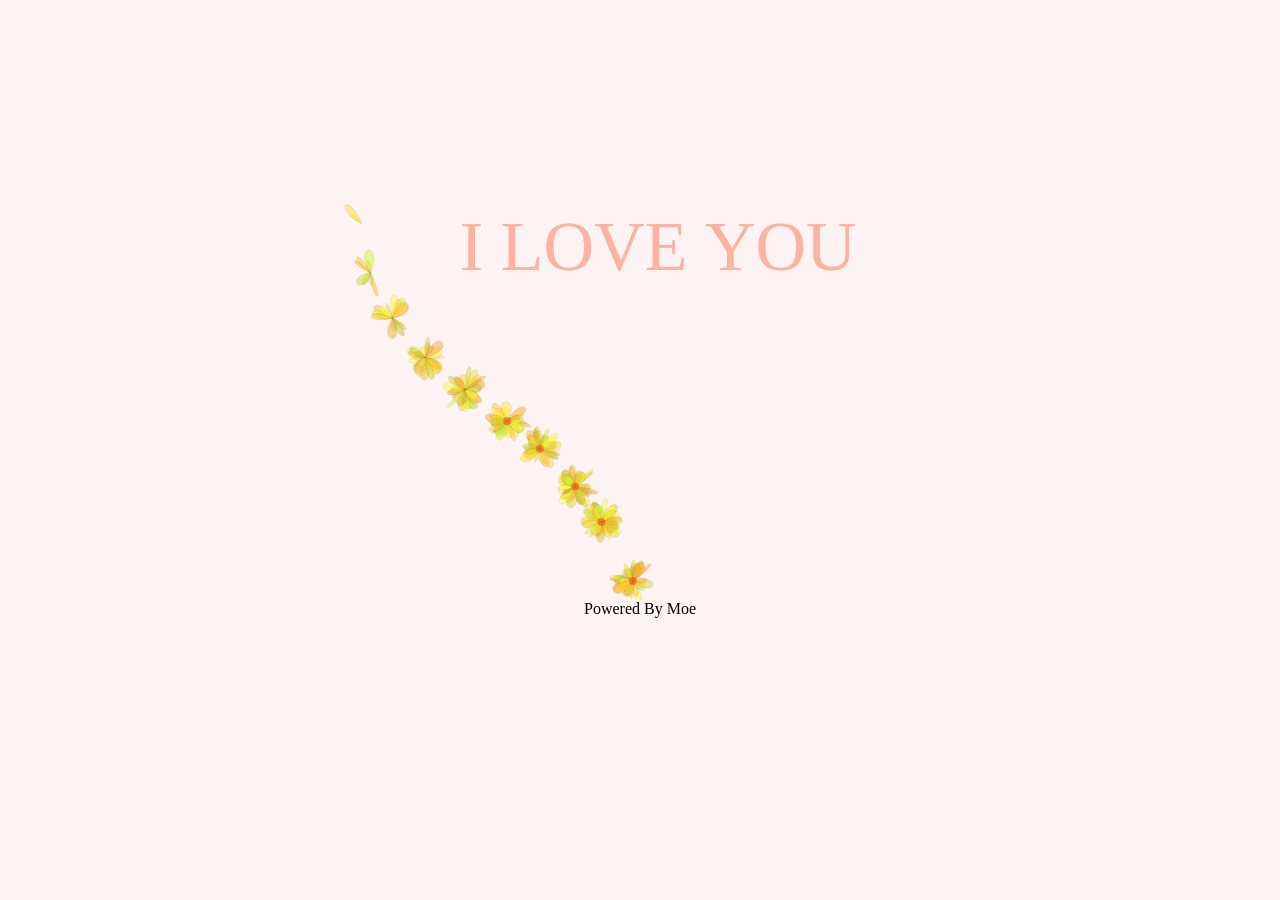
==== index.html @ f8b3d060 "Rename flower.html to index.html" ====
<!DOCTYPE html >

<html>

<head>

   <meta charset="gb2312" />

   <title>Say My Love To You</title>

   <link rel="Stylesheet" type="text/css" href="css/flower.css"/>

</head>

<body id="backgd">



<!--

      <canvas id="canvasT" height="600" width="600"></canvas>-->

      <canvas id="canvas" width="600" height="600"></canvas>

      <div style="clear:both;"></div>



   <footer style="">

      <span>Powered By Moe</span><br />

   </footer>

</body>

<script src="js/flower.js" type="text/javascript"></script>

<script src="js/bloom.js"></script>

</html>
---- css/flower.css ----
*{

   padding:0px;

   margin:0px;

}



#show{

   overflow:hidden;

}

body{

/*   background:#FBFFD4;*/

}



canvas{

   display:block;

   margin:0px auto;

}



section{

   margin:0px auto;

   width:800px;

}



#canvasT{

   border:1px black solid;

}



footer{

   text-align:center;

}
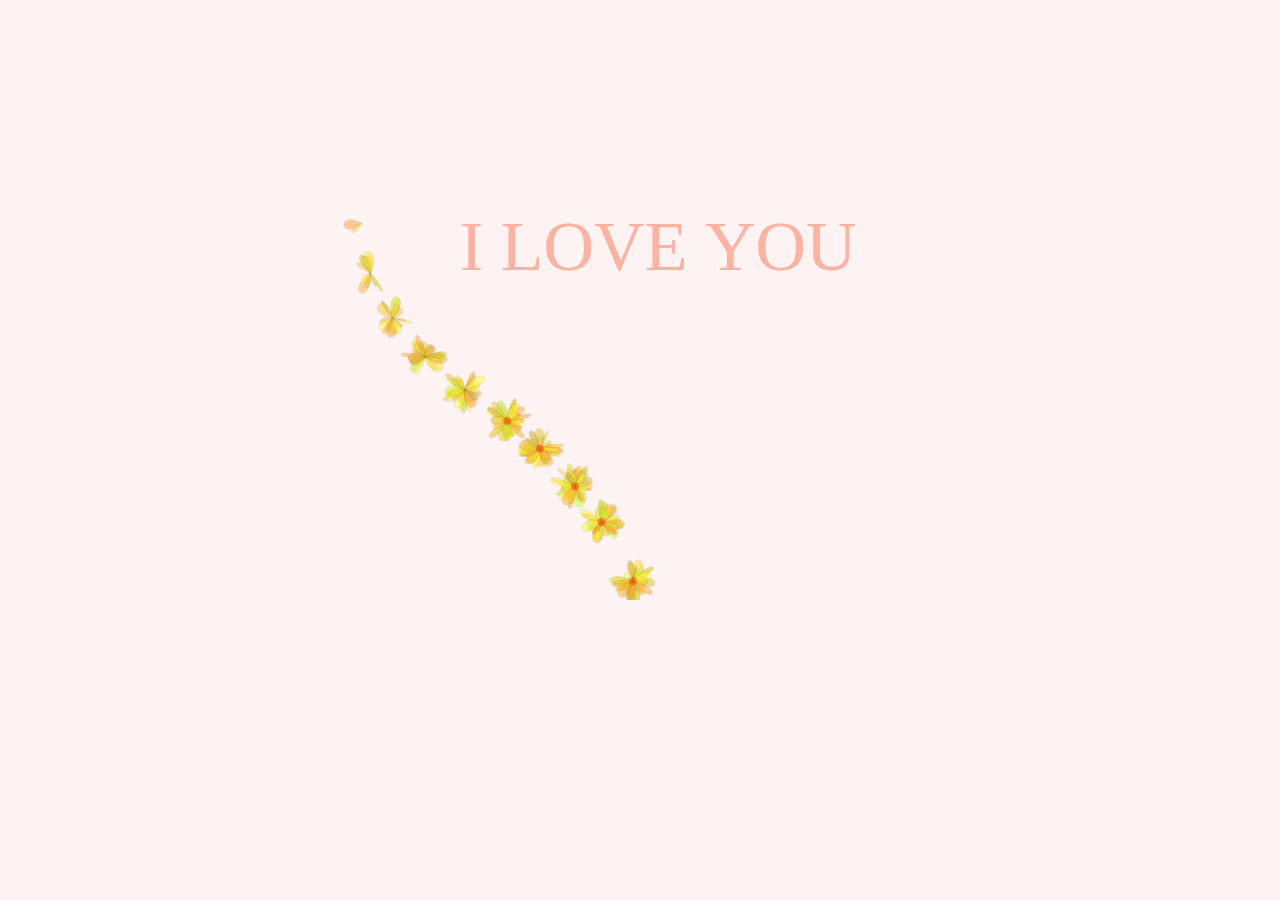
==== commit cdccb683: "Update index.html" ====
--- a/index.html
+++ b/index.html
@@ -24,11 +24,11 @@
 
       <div style="clear:both;"></div>
 
-
+      <audio autoplay src="./yellow.mp3">
 
    <footer style="">
 
-      <span>Powered By Moe</span><br />
+      <span>再多的话只想说一句“颖颖，我爱你，请相信我，相信我们的未来”</span><br />
 
    </footer>
 
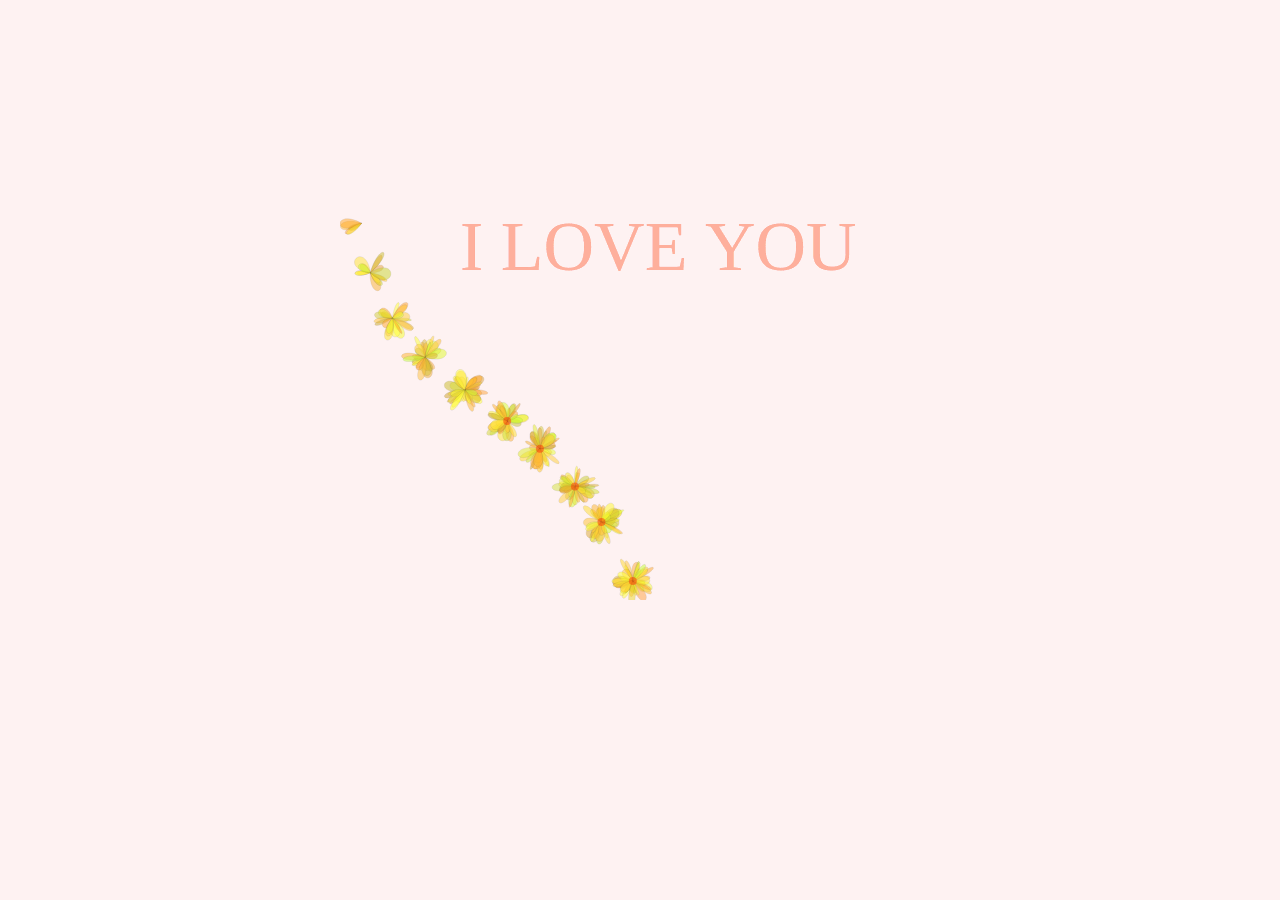
==== commit d4640214: "Update index.html" ====
--- a/index.html
+++ b/index.html
@@ -6,7 +6,7 @@
 
    <meta charset="gb2312" />
 
-   <title>Say My Love To You</title>
+   <title>我错了，颖颖</title>
 
    <link rel="Stylesheet" type="text/css" href="css/flower.css"/>
 
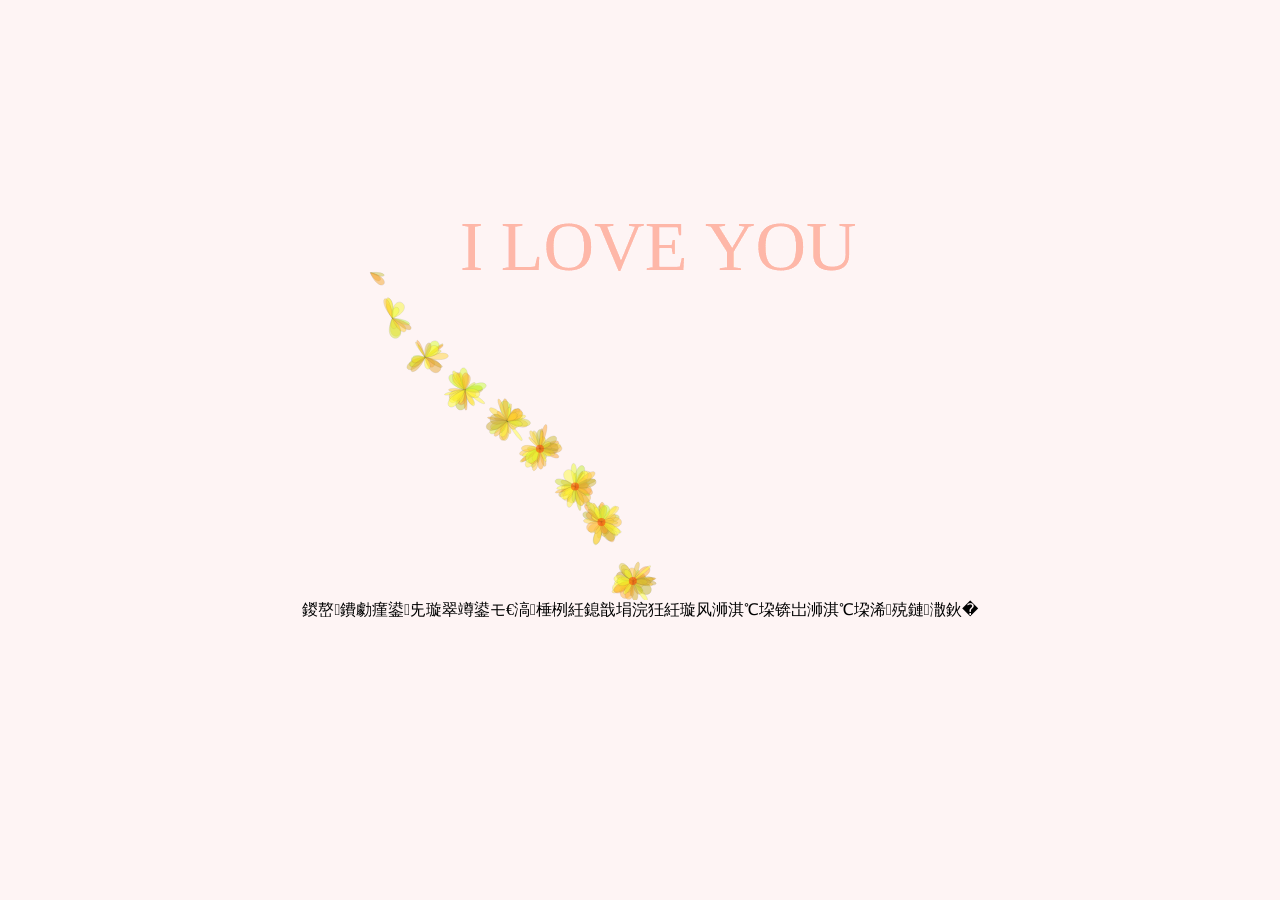
==== commit e4b693a1: "Update index.html" ====
--- a/index.html
+++ b/index.html
@@ -24,7 +24,6 @@
 
       <div style="clear:both;"></div>
 
-      <audio autoplay src="./yellow.mp3">
 
    <footer style="">
 
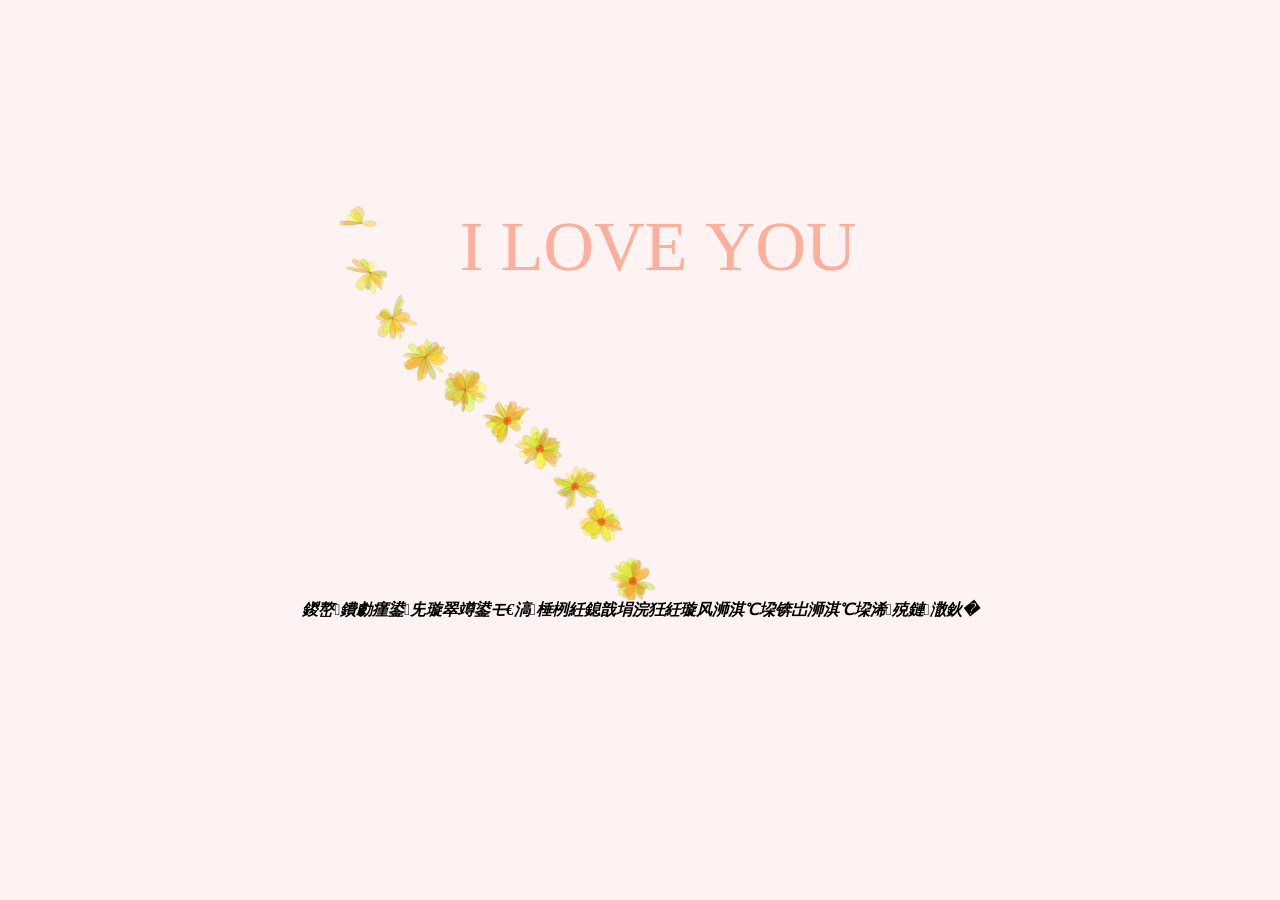
==== commit 88fa8f57: "Update index.html" ====
--- a/index.html
+++ b/index.html
@@ -27,7 +27,7 @@
 
    <footer style="">
 
-      <span>再多的话只想说一句“颖颖，我爱你，请相信我，相信我们的未来”</span><br />
+      <span style="color:cc6633; font-weight:bold; font-style:italic; ">再多的话只想说一句“颖颖，我爱你，请相信我，相信我们的未来”</span><br />
 
    </footer>
 
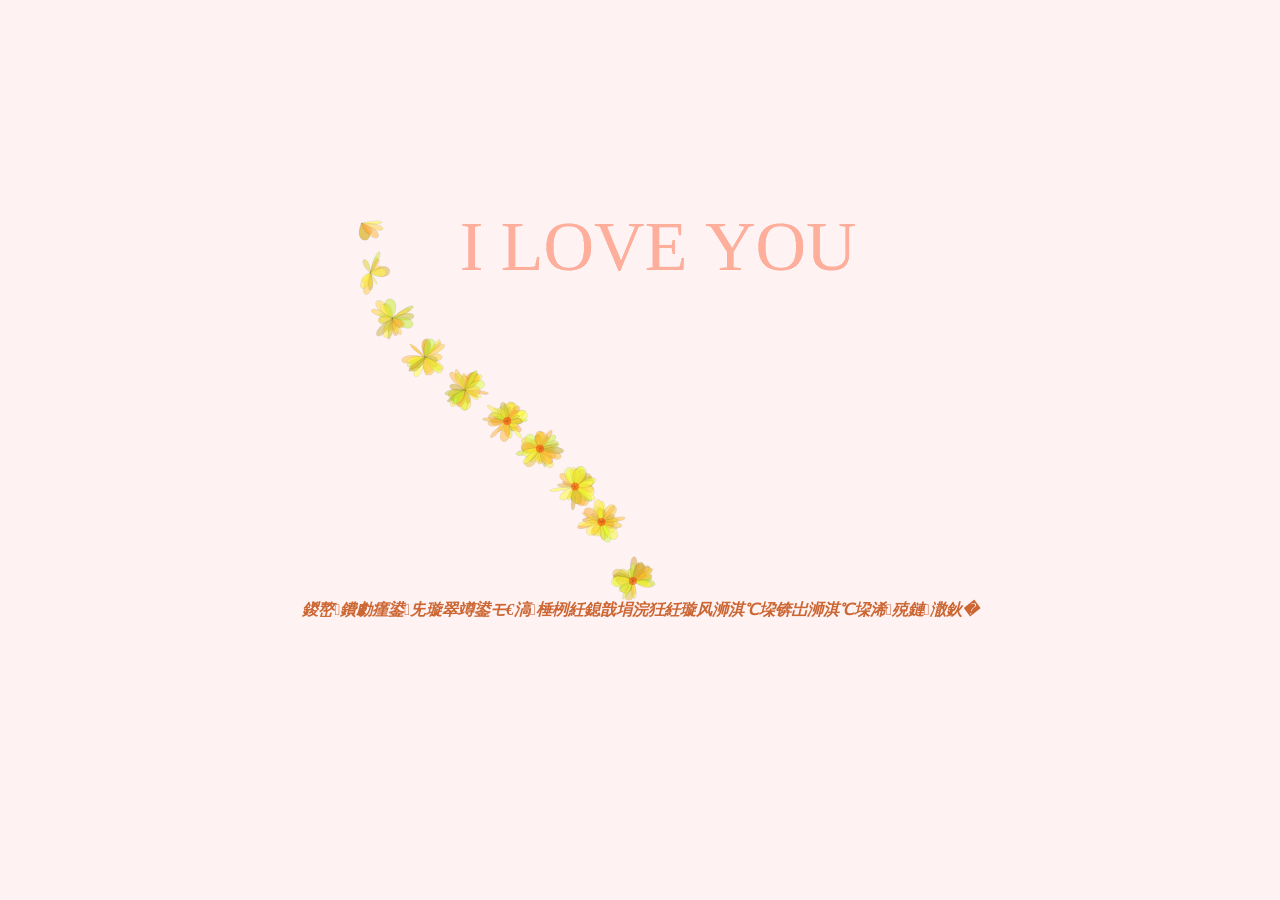
==== commit 9c369464: "Update index.html" ====
--- a/index.html
+++ b/index.html
@@ -27,7 +27,7 @@
 
    <footer style="">
 
-      <span style="color:cc6633; font-weight:bold; font-style:italic; ">再多的话只想说一句“颖颖，我爱你，请相信我，相信我们的未来”</span><br />
+      <span style="color:#cc6633; font-weight:bold; font-style:italic; ">再多的话只想说一句“颖颖，我爱你，请相信我，相信我们的未来”</span><br />
 
    </footer>
 
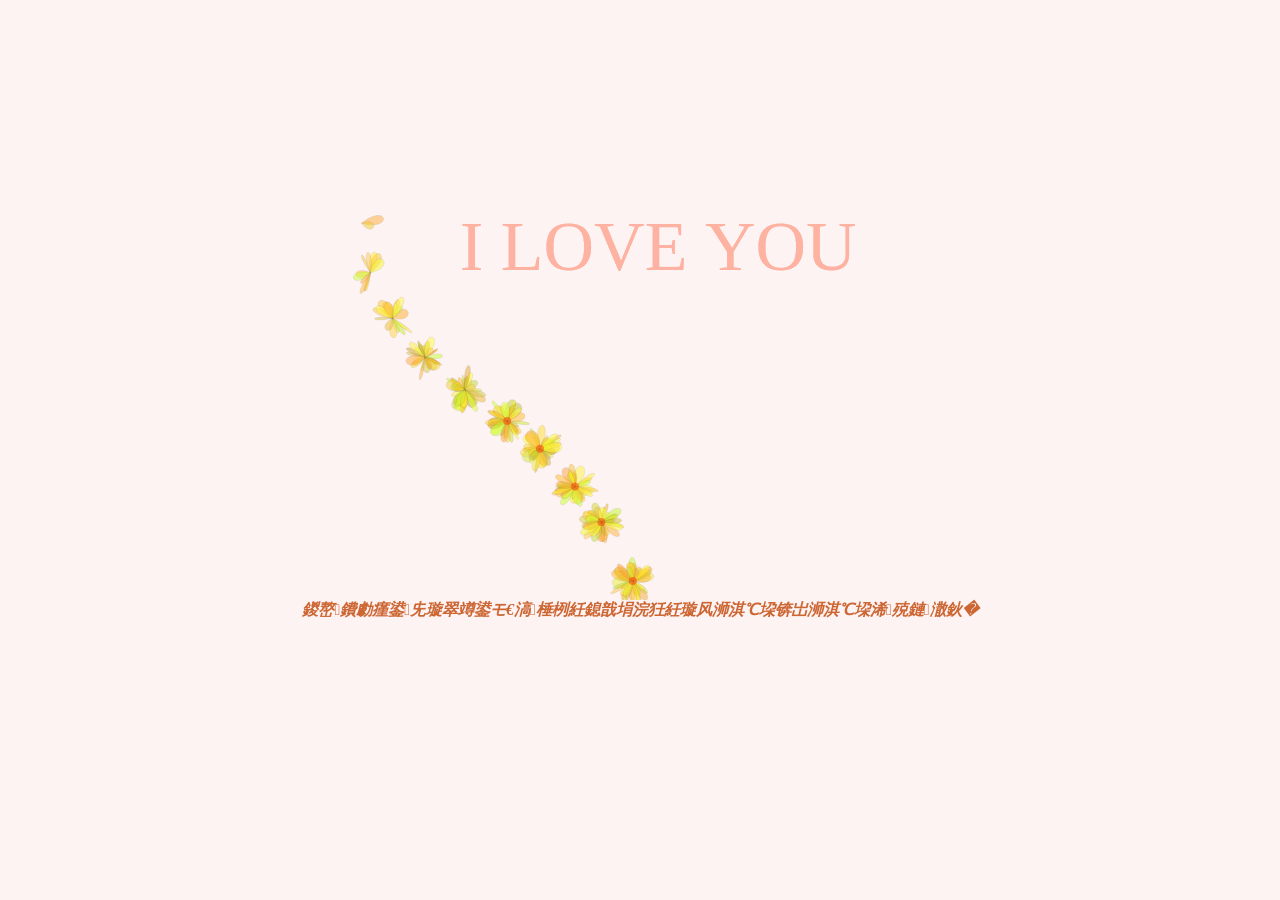
==== commit 3af8a4d6: "Update index.html" ====
--- a/index.html
+++ b/index.html
@@ -6,7 +6,7 @@
 
    <meta charset="gb2312" />
 
-   <title>我错了，颖颖</title>
+   <title>颖颖，原谅我好吗？</title>
 
    <link rel="Stylesheet" type="text/css" href="css/flower.css"/>
 
